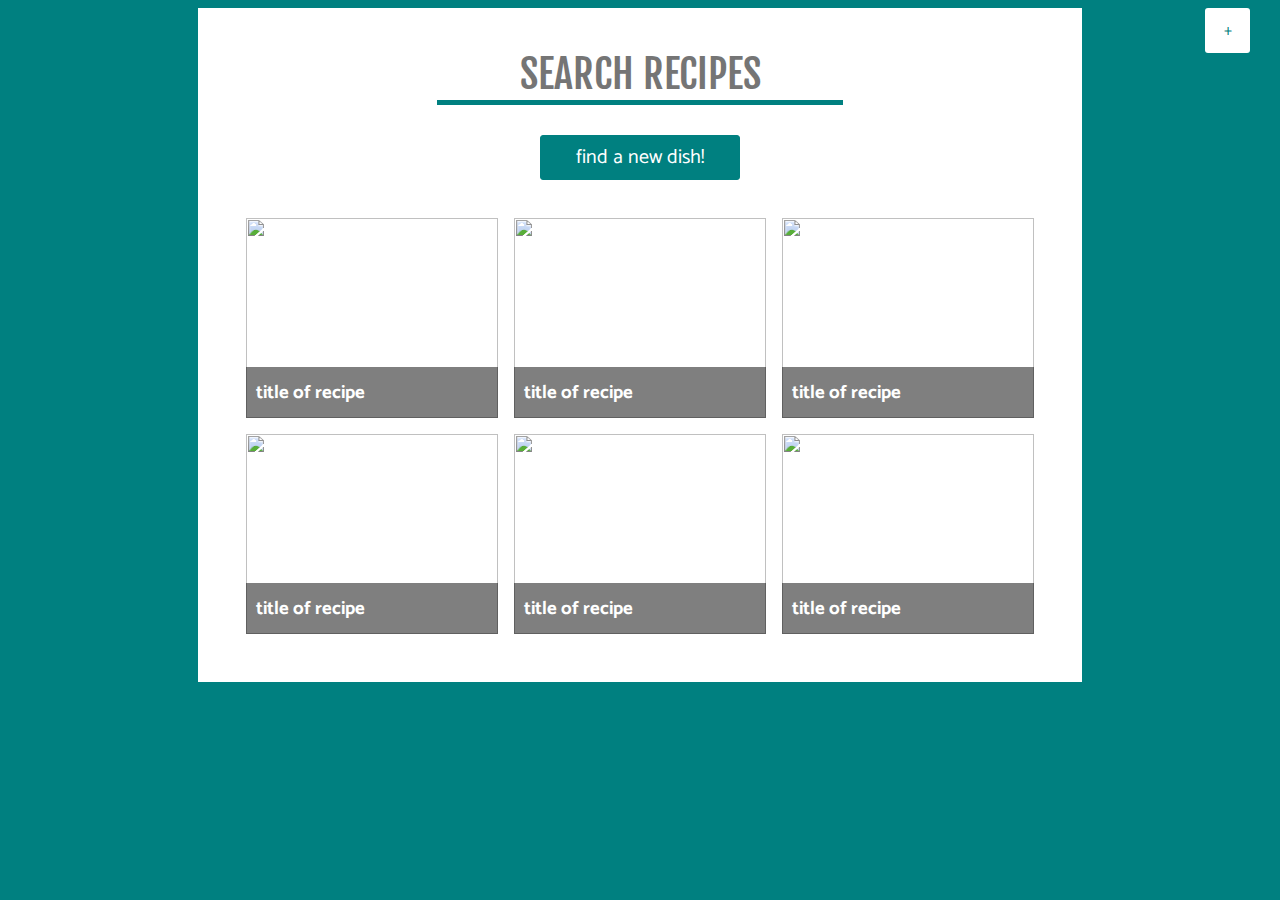
==== src/main/resources/templates/index.html @ d4a3b4c2 "added thymeleaf code to show dynamic list of recipies when searching" ====
<!DOCTYPE html>
<html xmlns:th="http://www.thymeleaf.org">
  <head>
    <meta charset="utf-8" />
    <title>Recipes Search</title>
  </head>

    <link rel="stylesheet" type="text/css" href="../static/css/style.css" th:href="@{css/style.css}" />
  <body>

    <a aria-label="new-recipe" class="new-recipe">+</a>

    <section id="container">
      <form action="index.html" th:action="@{/}" method="get">
        <input name="search" placeholder="search recipes" th:value="${search}" />
        <button>find a new dish!</button>
      </form>

      <section>
        <article th:each="recipe : ${recipes}">
          <img src="http://lorempixel.com/400/200/cats/" th:src="@{${recipe.imageUrl}}" />
          <h3 th:text="${recipe.title}">Title of recipe</h3>
        </article>

        <article th:remove="all">
          <img src="http://lorempixel.com/400/200/cats/" />
          <h3>Title of recipe</h3>
        </article>

        <article th:remove="all">
          <img src="http://lorempixel.com/400/200/cats/" />
          <h3>Title of recipe</h3>
        </article>

        <article th:remove="all">
          <img src="http://lorempixel.com/400/200/cats/" />
          <h3>Title of recipe</h3>
        </article>

        <article th:remove="all">
          <img src="http://lorempixel.com/400/200/cats/" />
          <h3>Title of recipe</h3>
        </article>

        <article th:remove="all">
          <img src="http://lorempixel.com/400/200/cats/" />
          <h3>Title of recipe</h3>
        </article>

      </section>
    </section>
  </body>
</html>
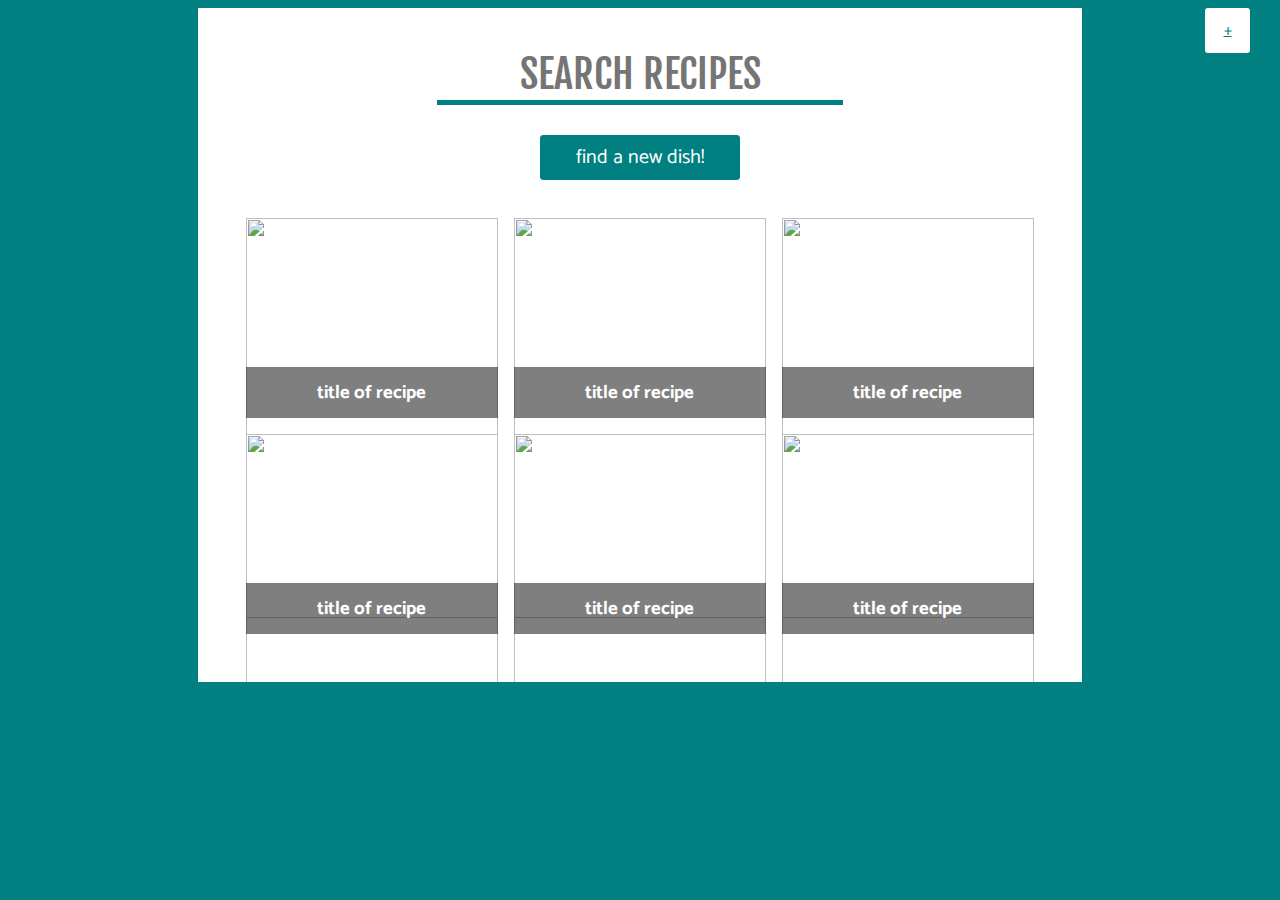
==== commit 822876da: "fixing recipe image size" ====
--- a/src/main/resources/templates/index.html
+++ b/src/main/resources/templates/index.html
@@ -8,7 +8,7 @@
     <link rel="stylesheet" type="text/css" href="../static/css/style.css" th:href="@{css/style.css}" />
   <body>
 
-    <a aria-label="new-recipe" class="new-recipe">+</a>
+    <a href="newrecipe.html" aria-label="new-recipe" class="icon new-recipe">&#43;</a>
 
     <section id="container">
       <form action="index.html" th:action="@{/}" method="get">
@@ -17,35 +17,47 @@
       </form>
 
       <section>
-        <article th:each="recipe : ${recipes}">
-          <img src="http://lorempixel.com/400/200/cats/" th:src="@{${recipe.imageUrl}}" />
-          <h3 th:text="${recipe.title}">Title of recipe</h3>
-        </article>
+        <a href="#" alt="recipe link"/>
+          <article th:each="recipe : ${recipes}">
+            <img src="http://lorempixel.com/400/200/cats/" th:src="@{${recipe.imageUrl}}" />
+            <h3 th:text="${recipe.title}">Title of recipe</h3>
+          </article>
+        </a>
 
-        <article th:remove="all">
-          <img src="http://lorempixel.com/400/200/cats/" />
-          <h3>Title of recipe</h3>
-        </article>
+        <a href="#" alt="recipe link"/>
+          <article th:remove="all">
+            <img src="http://lorempixel.com/400/200/cats/" />
+            <h3>Title of recipe</h3>
+          </article>
+        </a>
 
-        <article th:remove="all">
-          <img src="http://lorempixel.com/400/200/cats/" />
-          <h3>Title of recipe</h3>
-        </article>
+        <a href="#" alt="recipe link"/>
+          <article th:remove="all">
+            <img src="http://lorempixel.com/400/200/cats/" />
+            <h3>Title of recipe</h3>
+          </article>
+        </a>
 
-        <article th:remove="all">
-          <img src="http://lorempixel.com/400/200/cats/" />
-          <h3>Title of recipe</h3>
-        </article>
+        <a href="#" alt="recipe link"/>
+          <article th:remove="all">
+            <img src="http://lorempixel.com/400/200/cats/" />
+            <h3>Title of recipe</h3>
+          </article>
+        </a>
 
-        <article th:remove="all">
-          <img src="http://lorempixel.com/400/200/cats/" />
-          <h3>Title of recipe</h3>
-        </article>
+        <a href="#" alt="recipe link"/>
+          <article th:remove="all">
+            <img src="http://lorempixel.com/400/200/cats/" />
+            <h3>Title of recipe</h3>
+          </article>
+        </a>
 
-        <article th:remove="all">
-          <img src="http://lorempixel.com/400/200/cats/" />
-          <h3>Title of recipe</h3>
-        </article>
+        <a href="#" alt="recipe link"/>
+          <article th:remove="all">
+            <img src="http://lorempixel.com/400/200/cats/" />
+            <h3>Title of recipe</h3>
+          </article>
+        </a>
 
       </section>
     </section>
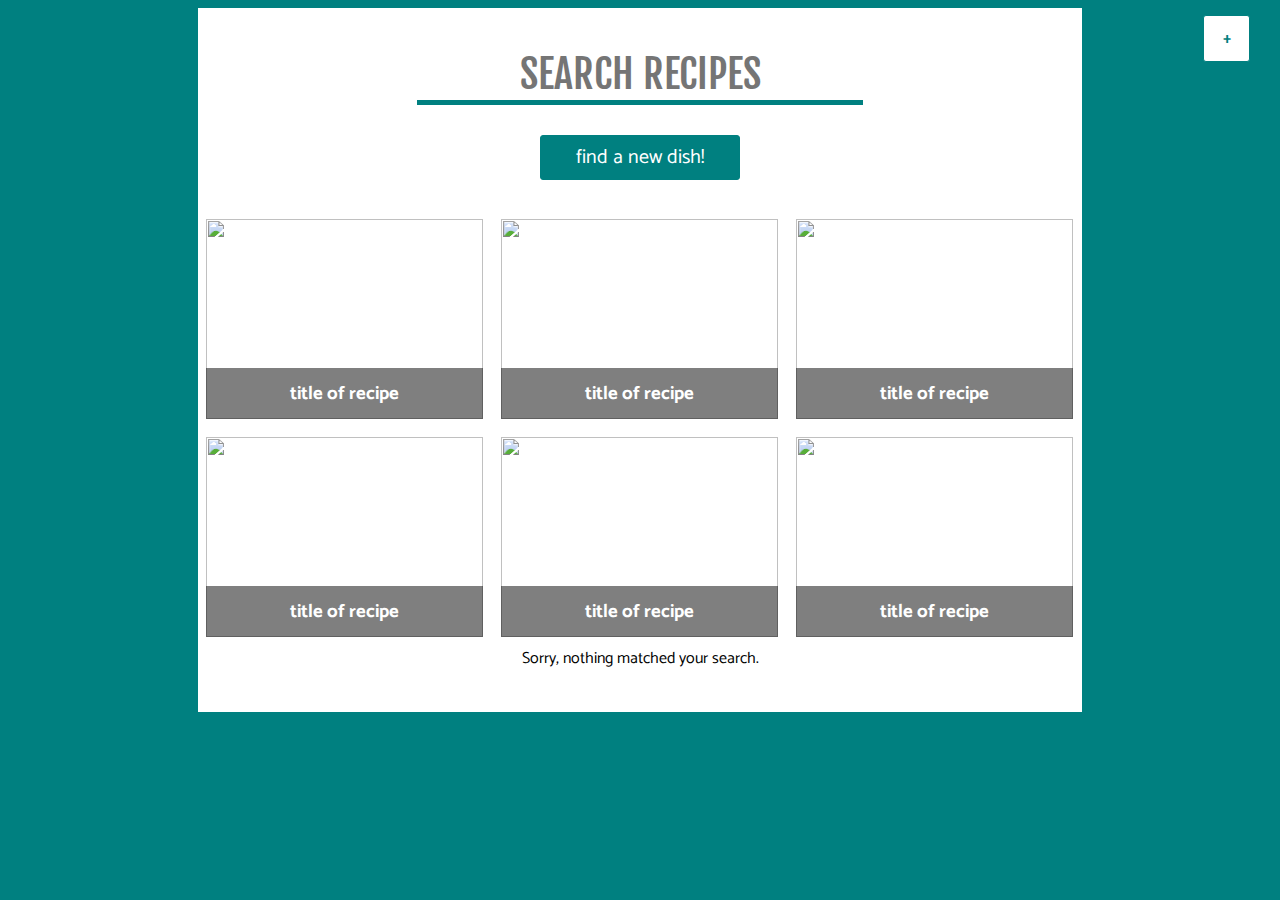
==== commit dd6aeb3c: "added recipe form rough html" ====
--- a/src/main/resources/templates/index.html
+++ b/src/main/resources/templates/index.html
@@ -8,7 +8,7 @@
     <link rel="stylesheet" type="text/css" href="../static/css/style.css" th:href="@{css/style.css}" />
   <body>
 
-    <a href="newrecipe.html" aria-label="new-recipe" class="icon new-recipe">&#43;</a>
+    <a href="newrecipe.html" th:href="@{/recipeForm}" aria-label="new-recipe" class="icon new-recipe">&#43;</a>
 
     <section id="container">
       <form action="index.html" th:action="@{/}" method="get">
@@ -16,50 +16,54 @@
         <button>find a new dish!</button>
       </form>
 
-      <section>
-        <a href="#" alt="recipe link"/>
-          <article th:each="recipe : ${recipes}">
-            <img src="http://lorempixel.com/400/200/cats/" th:src="@{${recipe.imageUrl}}" />
+      <section th:if="${recipes.size()} > 0">
+        <a href="#" th:href="@{'/recipe?recipeId=' + ${recipe.id}}" title="recipe link" th:each="recipe : ${recipes}" th:title="${recipe.title}" >
+          <article>
+            <img src="http://lorempixel.com/400/200/cats/" th:src="@{${recipe.imageUrl}}" th:alt="${recipe.title}" />
             <h3 th:text="${recipe.title}">Title of recipe</h3>
           </article>
         </a>
 
-        <a href="#" alt="recipe link"/>
-          <article th:remove="all">
+        <a href="#" title="recipe link" th:remove="all">
+          <article>
             <img src="http://lorempixel.com/400/200/cats/" />
             <h3>Title of recipe</h3>
           </article>
         </a>
 
-        <a href="#" alt="recipe link"/>
-          <article th:remove="all">
+        <a href="#" title="recipe link" th:remove="all">
+          <article>
             <img src="http://lorempixel.com/400/200/cats/" />
             <h3>Title of recipe</h3>
           </article>
         </a>
 
-        <a href="#" alt="recipe link"/>
-          <article th:remove="all">
+        <a href="#" title="recipe link" th:remove="all">
+          <article>
             <img src="http://lorempixel.com/400/200/cats/" />
             <h3>Title of recipe</h3>
           </article>
         </a>
 
-        <a href="#" alt="recipe link"/>
-          <article th:remove="all">
+        <a href="#" title="recipe link" th:remove="all">
+          <article>
             <img src="http://lorempixel.com/400/200/cats/" />
             <h3>Title of recipe</h3>
           </article>
         </a>
 
-        <a href="#" alt="recipe link"/>
-          <article th:remove="all">
+        <a href="#" title="recipe link" th:remove="all">
+          <article>
             <img src="http://lorempixel.com/400/200/cats/" />
             <h3>Title of recipe</h3>
           </article>
         </a>
 
       </section>
+
+      <section th:if="${recipes.size()} == 0">
+        Sorry, nothing matched your search.
+      </section>
     </section>
   </body>
 </html>
